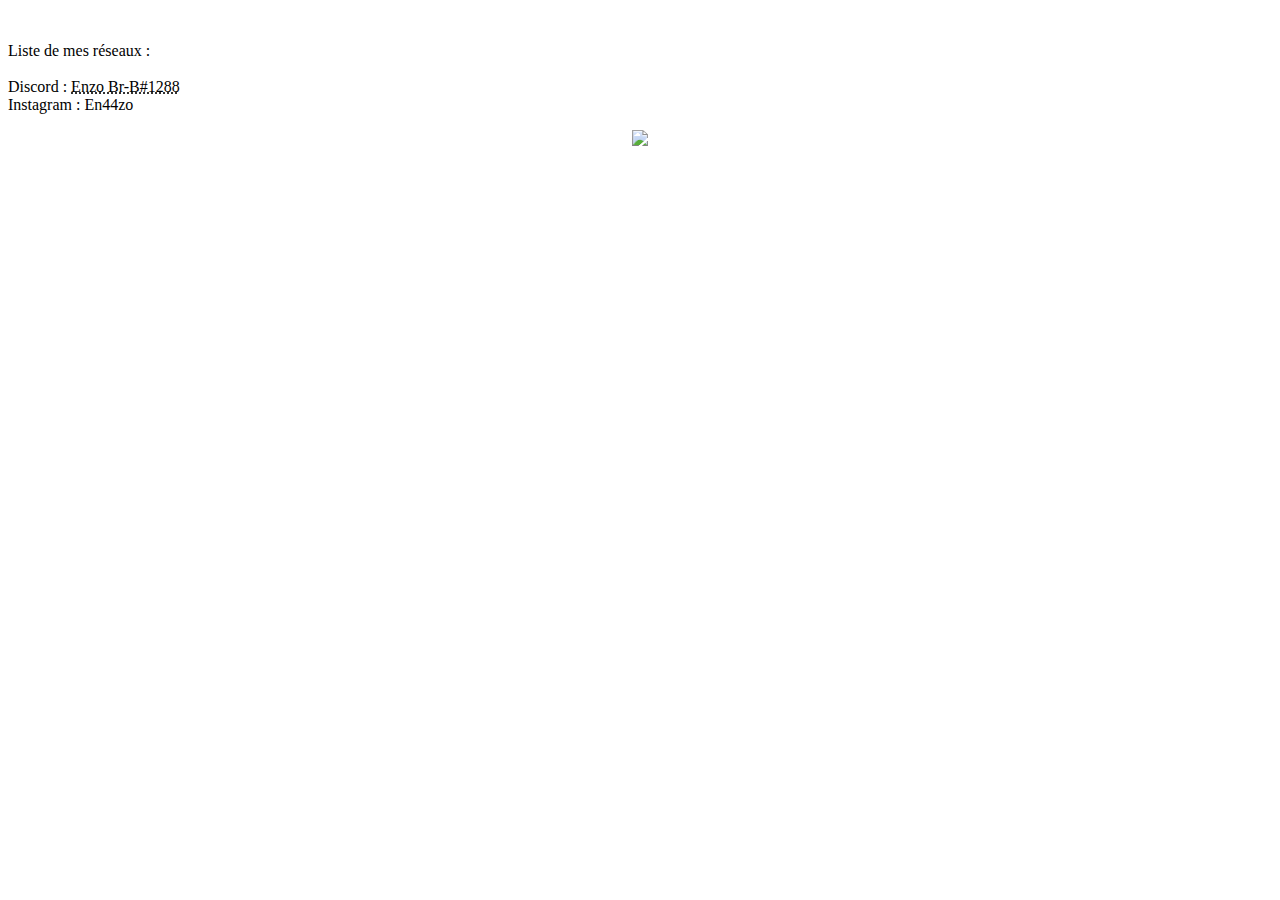
==== index.html @ e0aed9fa "Update index.html" ====
<!DOCTYPE html>

<html>

<head>

<title>Enzo Br-B</title>
<link rel="icon" href="../icon.ico">

</head>

<br>
<body>
    <p>
Liste de mes réseaux :<br><br>Discord : <acronym title="Mon serveur">Enzo Br-B#1288</acronym><br>Instagram : En44zo
    </p>
    <p>
        <center>
            <img src="https://www.demainlaville.com/content/uploads/2020/11/minecraft-1618142pixabay-redimensionne.jpg"
        </center>
    </p>
    <p class="img-fond">
        
    </p>
    <br>
</body>

</html>
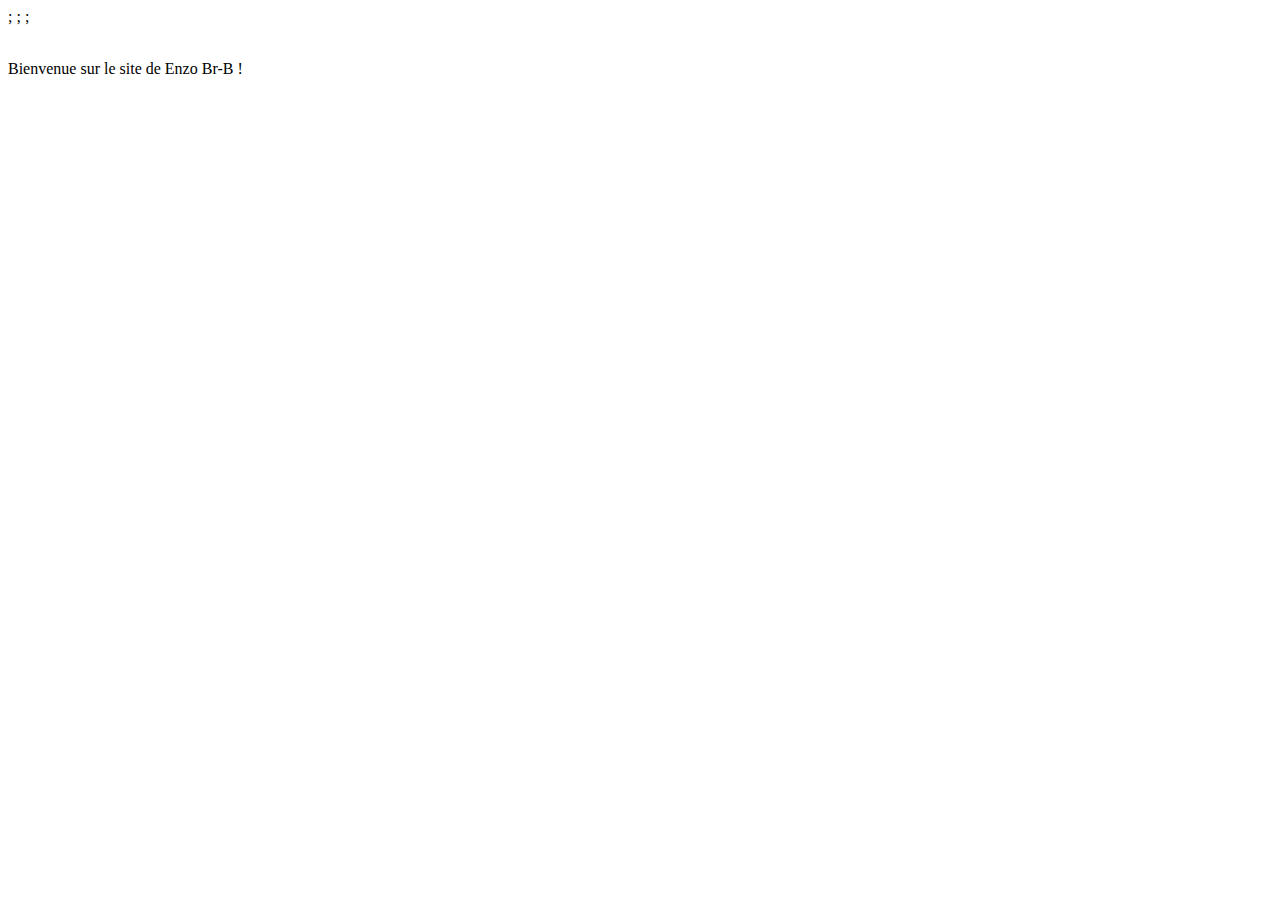
==== commit 2060f682: "Update index.html" ====
--- a/index.html
+++ b/index.html
@@ -1,28 +1,22 @@
 <!DOCTYPE html>
 
-<html>
 
 <head>
 
-<title>Enzo Br-B</title>
-<link rel="icon" href="../icon.ico">
+    <title>Enzo Br-B</title>;
+    <link rel="icon" href="../icon.ico">;
+    <link rel="stylesheet" href="../css/main.css">;
 
 </head>
 
 <br>
 <body>
+    <br>
     <p>
-Liste de mes réseaux :<br><br>Discord : <acronym title="Mon serveur">Enzo Br-B#1288</acronym><br>Instagram : En44zo
-    </p>
-    <p>
-        <center>
-            <img src="https://www.demainlaville.com/content/uploads/2020/11/minecraft-1618142pixabay-redimensionne.jpg"
-        </center>
+        Bienvenue sur le site de Enzo Br-B !
     </p>
     <p class="img-fond">
-        
+
     </p>
     <br>
 </body>
-
-</html>
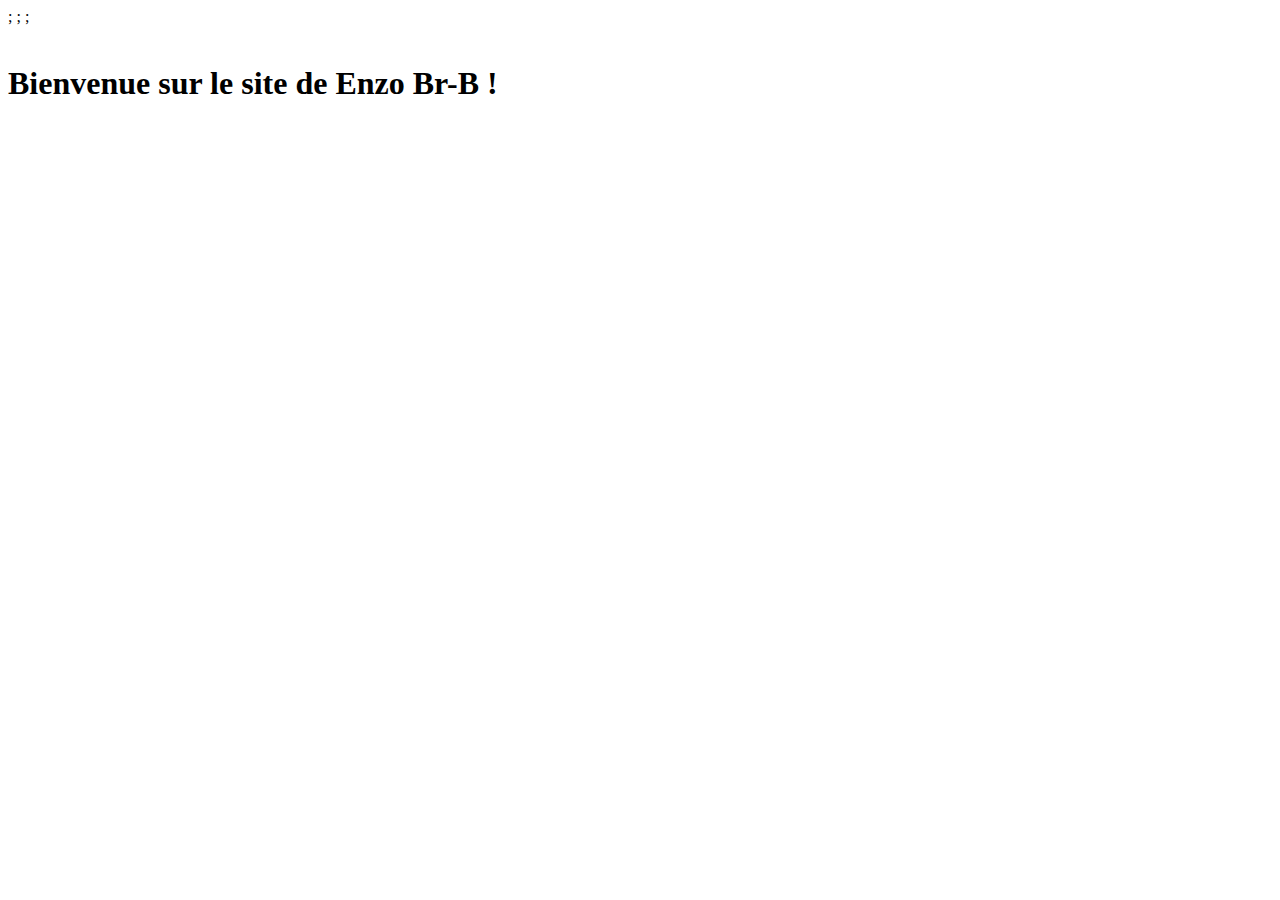
==== commit bc242046: "Update index.html" ====
--- a/index.html
+++ b/index.html
@@ -12,9 +12,9 @@
 <br>
 <body>
     <br>
-    <p>
+    <h1>
         Bienvenue sur le site de Enzo Br-B !
-    </p>
+    </h1>
     <p class="img-fond">
 
     </p>
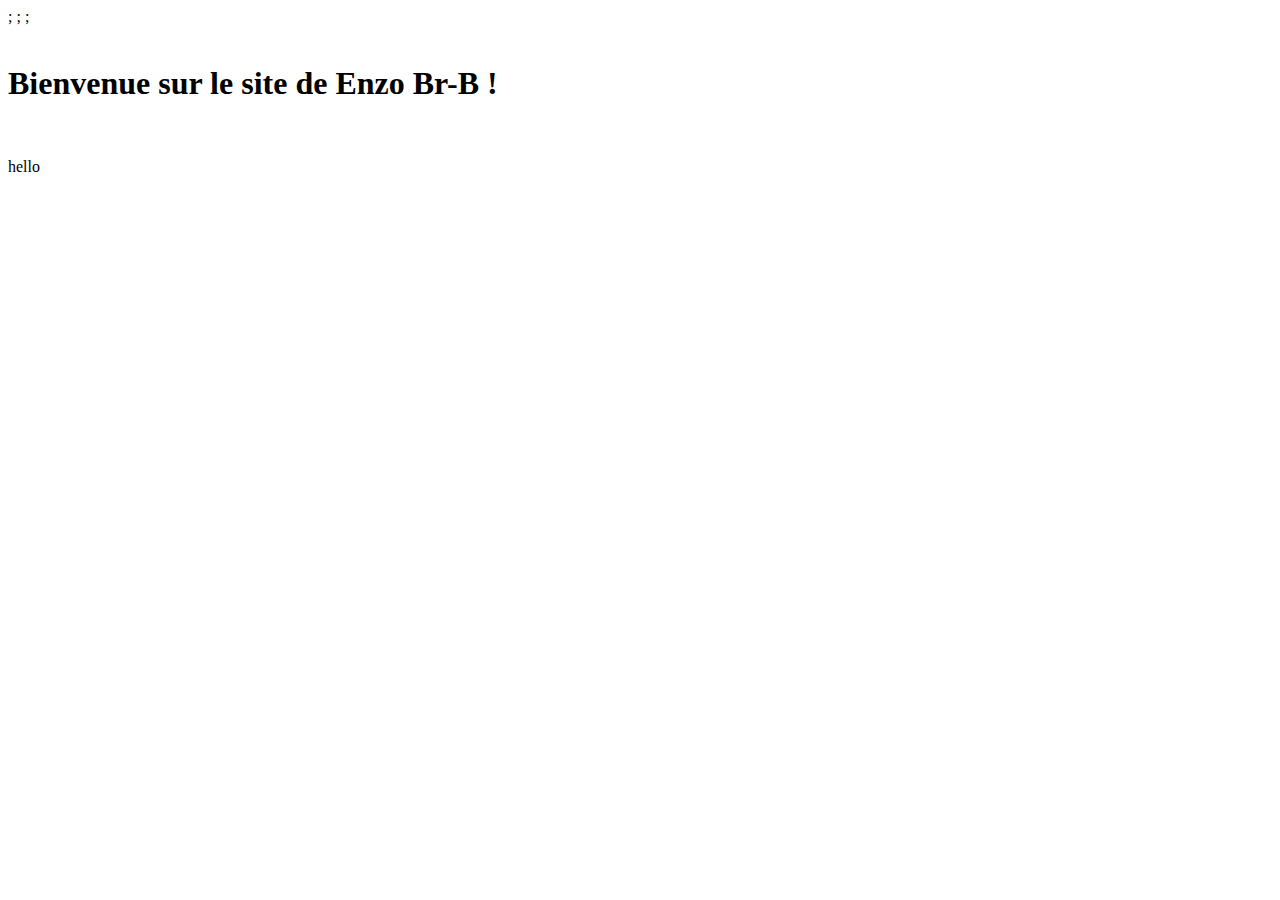
==== commit 1c794660: "Update index.html" ====
--- a/index.html
+++ b/index.html
@@ -15,8 +15,11 @@
     <h1>
         Bienvenue sur le site de Enzo Br-B !
     </h1>
-    <p class="img-fond">
-
-    </p>
     <br>
 </body>
+
+<footer>
+    <p>
+        hello
+    </p>
+</footer>
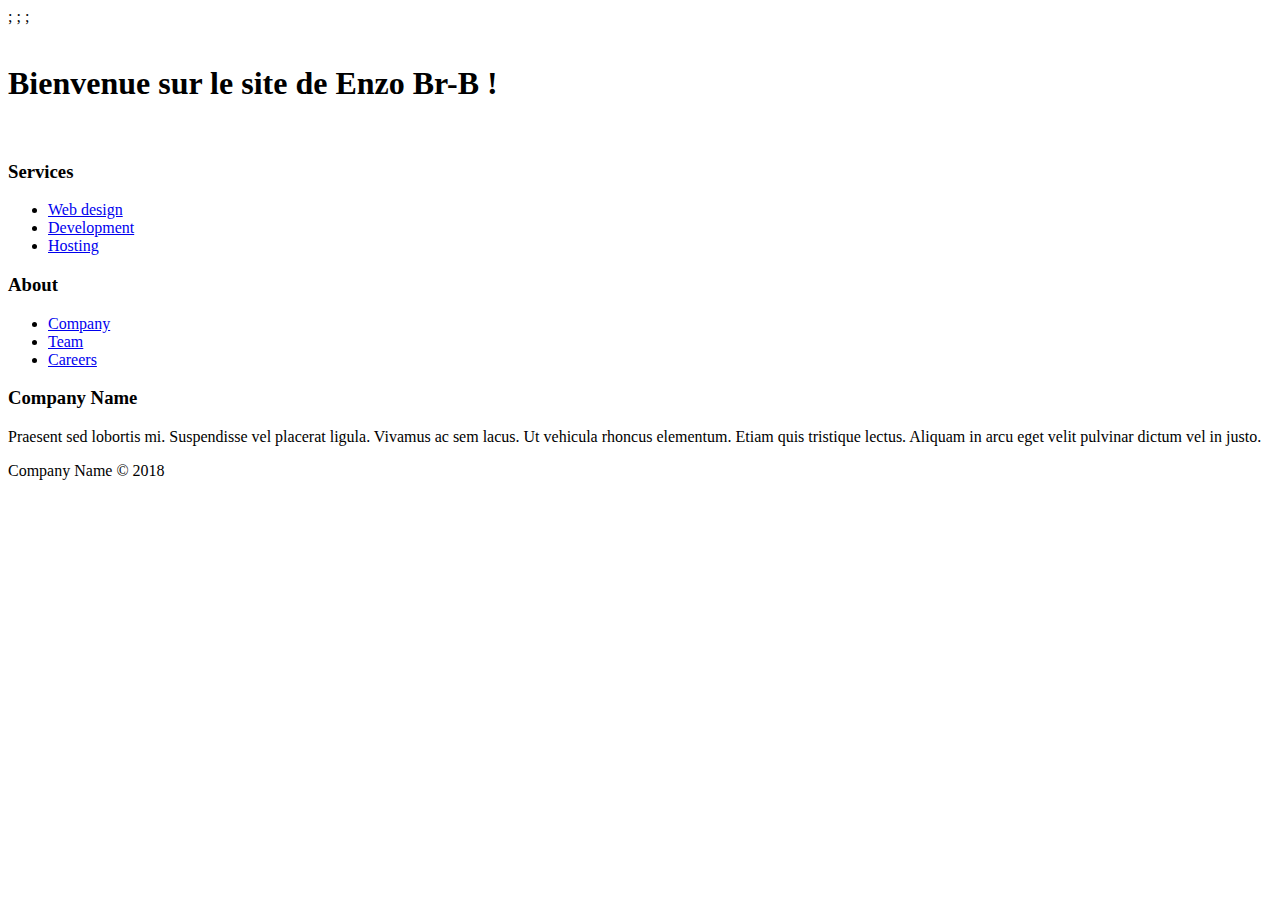
==== commit a7d81ff2: "Update index.html" ====
--- a/index.html
+++ b/index.html
@@ -19,7 +19,30 @@
 </body>
 
 <footer>
-    <p>
-        hello
-    </p>
-</footer>
+            <div class="container">
+                <div class="row">
+                    <div class="col-sm-6 col-md-3 item">
+                        <h3>Services</h3>
+                        <ul>
+                            <li><a href="#">Web design</a></li>
+                            <li><a href="#">Development</a></li>
+                            <li><a href="#">Hosting</a></li>
+                        </ul>
+                    </div>
+                    <div class="col-sm-6 col-md-3 item">
+                        <h3>About</h3>
+                        <ul>
+                            <li><a href="#">Company</a></li>
+                            <li><a href="#">Team</a></li>
+                            <li><a href="#">Careers</a></li>
+                        </ul>
+                    </div>
+                    <div class="col-md-6 item text">
+                        <h3>Company Name</h3>
+                        <p>Praesent sed lobortis mi. Suspendisse vel placerat ligula. Vivamus ac sem lacus. Ut vehicula rhoncus elementum. Etiam quis tristique lectus. Aliquam in arcu eget velit pulvinar dictum vel in justo.</p>
+                    </div>
+                    <div class="col item social"><a href="#"><i class="icon ion-social-facebook"></i></a><a href="#"><i class="icon ion-social-twitter"></i></a><a href="#"><i class="icon ion-social-snapchat"></i></a><a href="#"><i class="icon ion-social-instagram"></i></a></div>
+                </div>
+                <p class="copyright">Company Name © 2018</p>
+            </div>
+        </footer>
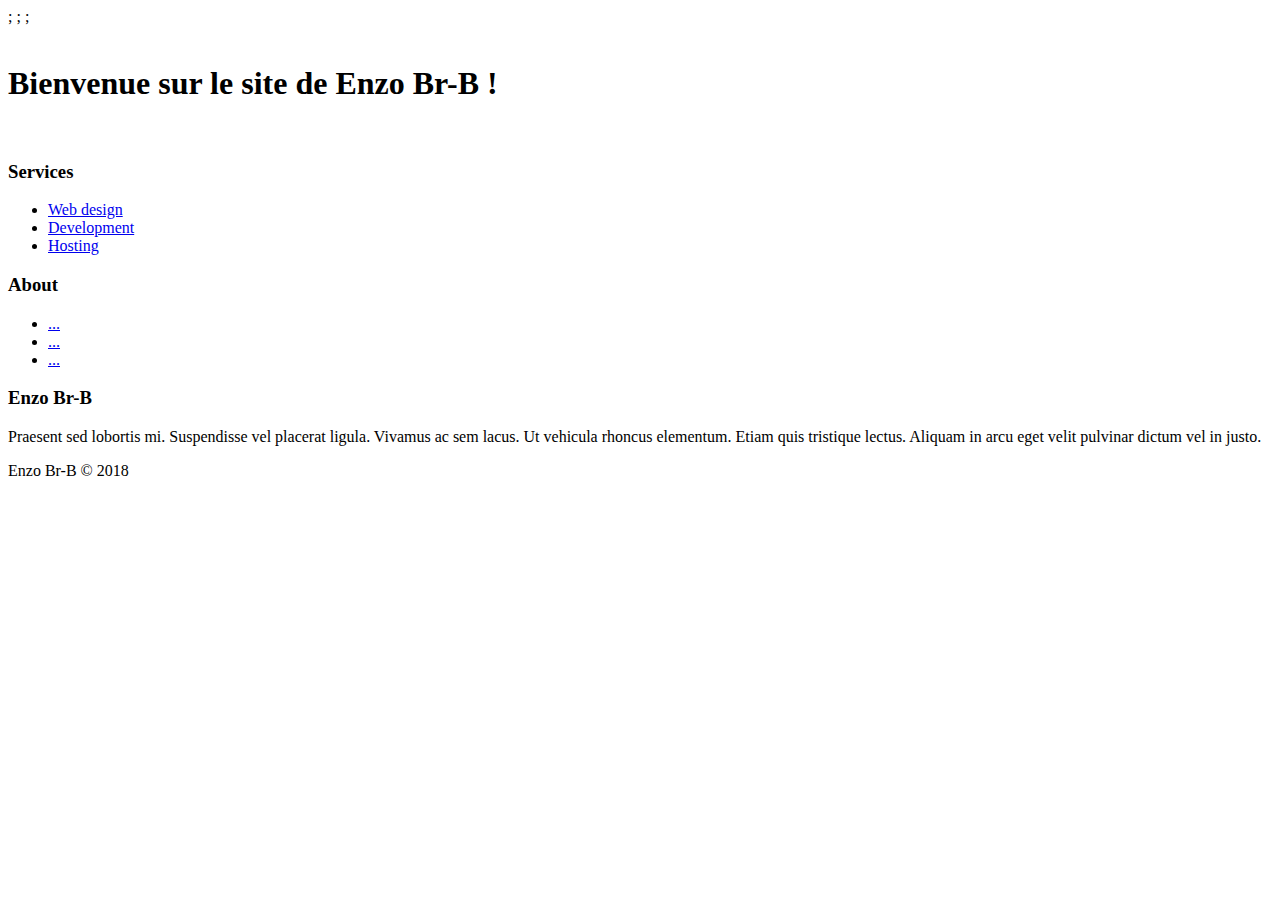
==== commit e45e4217: "Update index.html" ====
--- a/index.html
+++ b/index.html
@@ -32,17 +32,17 @@
                     <div class="col-sm-6 col-md-3 item">
                         <h3>About</h3>
                         <ul>
-                            <li><a href="#">Company</a></li>
-                            <li><a href="#">Team</a></li>
-                            <li><a href="#">Careers</a></li>
+                            <li><a href="#">...</a></li>
+                            <li><a href="#">...</a></li>
+                            <li><a href="#">...</a></li>
                         </ul>
                     </div>
                     <div class="col-md-6 item text">
-                        <h3>Company Name</h3>
+                        <h3>Enzo Br-B</h3>
                         <p>Praesent sed lobortis mi. Suspendisse vel placerat ligula. Vivamus ac sem lacus. Ut vehicula rhoncus elementum. Etiam quis tristique lectus. Aliquam in arcu eget velit pulvinar dictum vel in justo.</p>
                     </div>
                     <div class="col item social"><a href="#"><i class="icon ion-social-facebook"></i></a><a href="#"><i class="icon ion-social-twitter"></i></a><a href="#"><i class="icon ion-social-snapchat"></i></a><a href="#"><i class="icon ion-social-instagram"></i></a></div>
                 </div>
-                <p class="copyright">Company Name © 2018</p>
+                <p class="copyright">Enzo Br-B © 2018</p>
             </div>
         </footer>
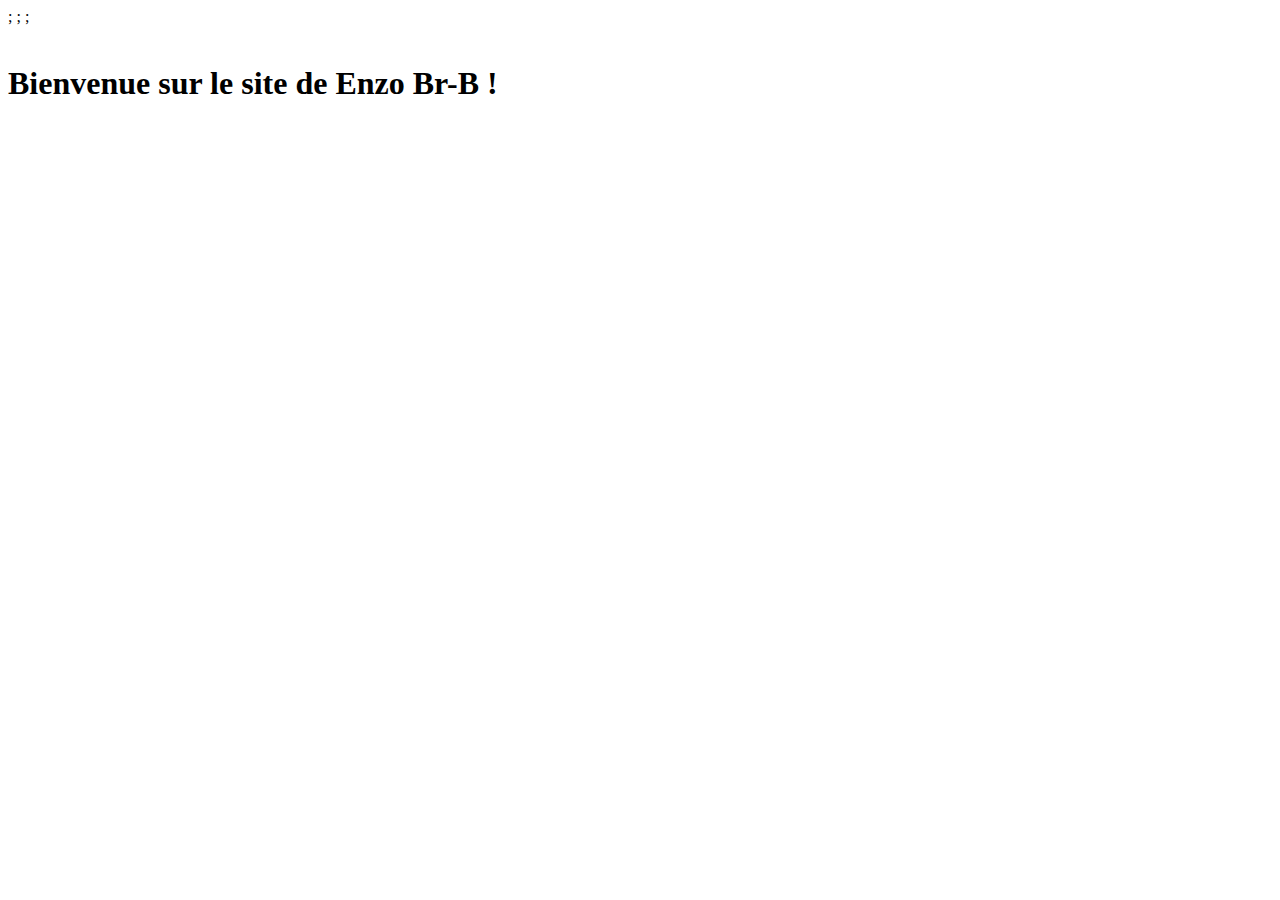
==== commit 31b33998: "Retirage du <footer></footer>" ====
--- a/index.html
+++ b/index.html
@@ -19,30 +19,5 @@
 </body>
 
 <footer>
-            <div class="container">
-                <div class="row">
-                    <div class="col-sm-6 col-md-3 item">
-                        <h3>Services</h3>
-                        <ul>
-                            <li><a href="#">Web design</a></li>
-                            <li><a href="#">Development</a></li>
-                            <li><a href="#">Hosting</a></li>
-                        </ul>
-                    </div>
-                    <div class="col-sm-6 col-md-3 item">
-                        <h3>About</h3>
-                        <ul>
-                            <li><a href="#">...</a></li>
-                            <li><a href="#">...</a></li>
-                            <li><a href="#">...</a></li>
-                        </ul>
-                    </div>
-                    <div class="col-md-6 item text">
-                        <h3>Enzo Br-B</h3>
-                        <p>Praesent sed lobortis mi. Suspendisse vel placerat ligula. Vivamus ac sem lacus. Ut vehicula rhoncus elementum. Etiam quis tristique lectus. Aliquam in arcu eget velit pulvinar dictum vel in justo.</p>
-                    </div>
-                    <div class="col item social"><a href="#"><i class="icon ion-social-facebook"></i></a><a href="#"><i class="icon ion-social-twitter"></i></a><a href="#"><i class="icon ion-social-snapchat"></i></a><a href="#"><i class="icon ion-social-instagram"></i></a></div>
-                </div>
-                <p class="copyright">Enzo Br-B © 2018</p>
-            </div>
-        </footer>
+           
+</footer>
